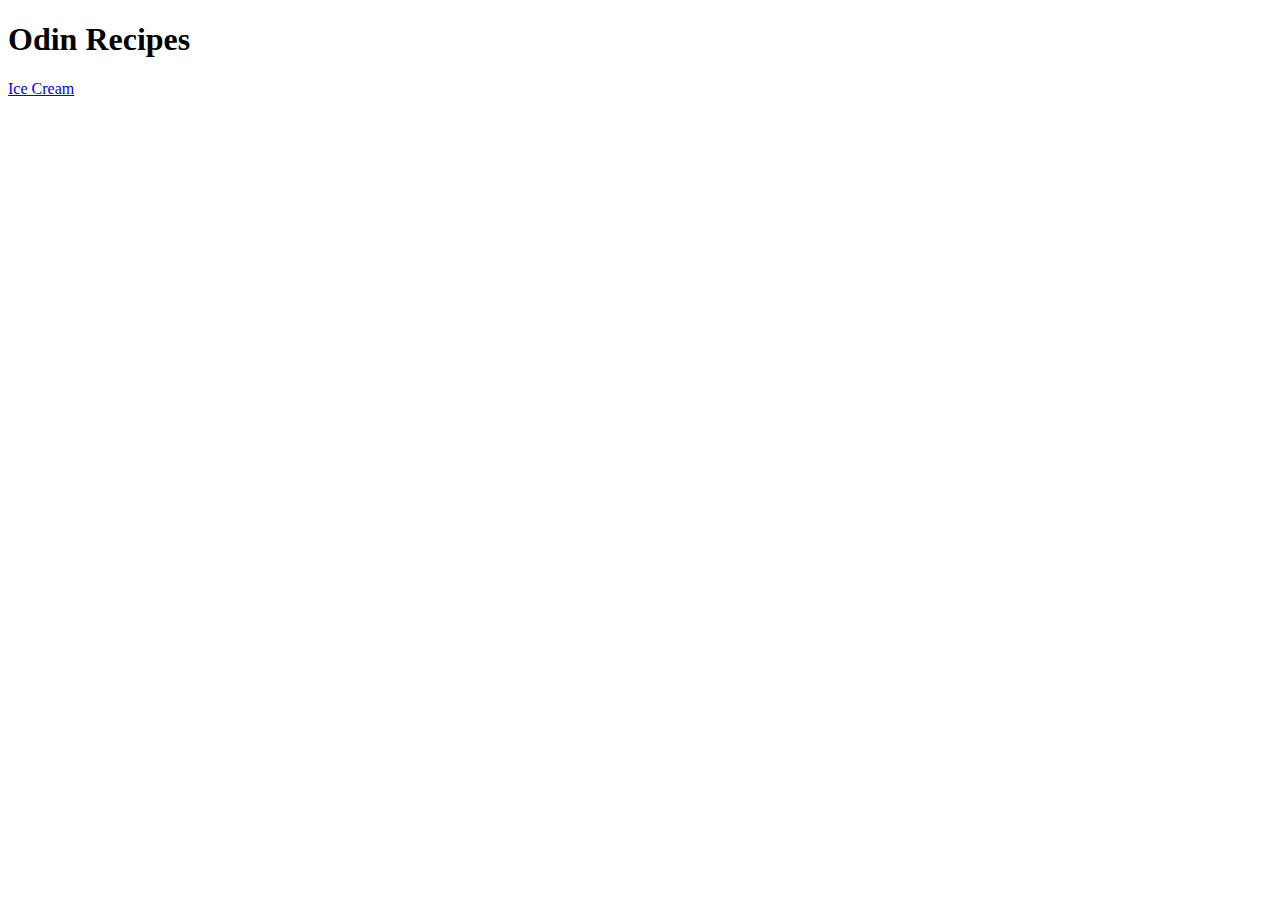
==== index.html @ 1d6c104f "finish ice cream page" ====
<!DOCTYPE html>

<html lang="en">
    <head>
        <title>Recipes</title>
        <meta charset="utf-8">
    </head>

    <body>
       <h1>Odin Recipes</h1>

       <a href="recipes/ice_cream.html">Ice Cream</a>

    </body>
</html>
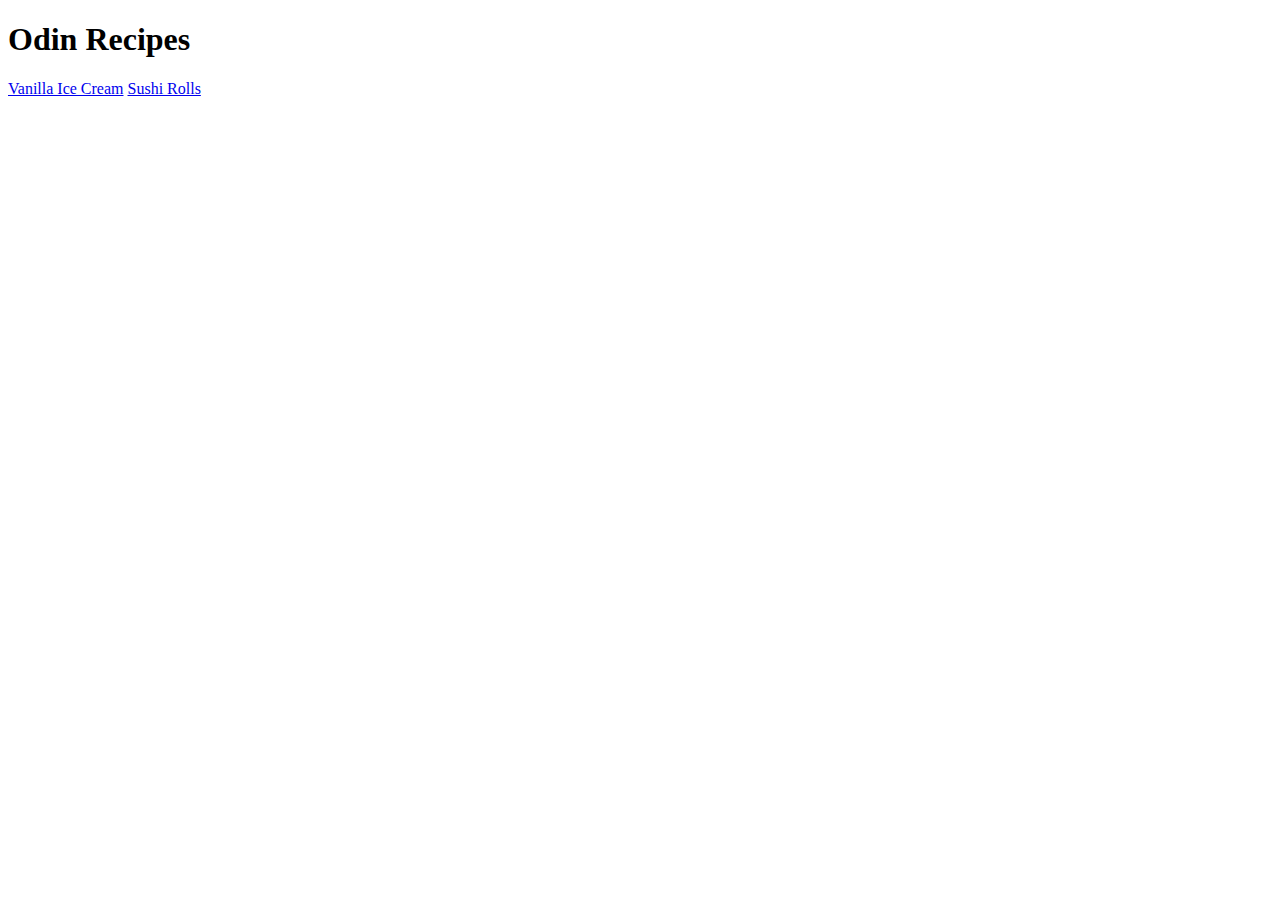
==== commit 6356b070: "add sushi recipe, change ice cream to vanilla ice cream" ====
--- a/index.html
+++ b/index.html
@@ -9,7 +9,8 @@
     <body>
        <h1>Odin Recipes</h1>
 
-       <a href="recipes/ice_cream.html">Ice Cream</a>
+       <a href="recipes/ice_cream.html">Vanilla Ice Cream</a>
+       <a href="recipes/sushi.html">Sushi Rolls</a>
 
     </body>
 </html>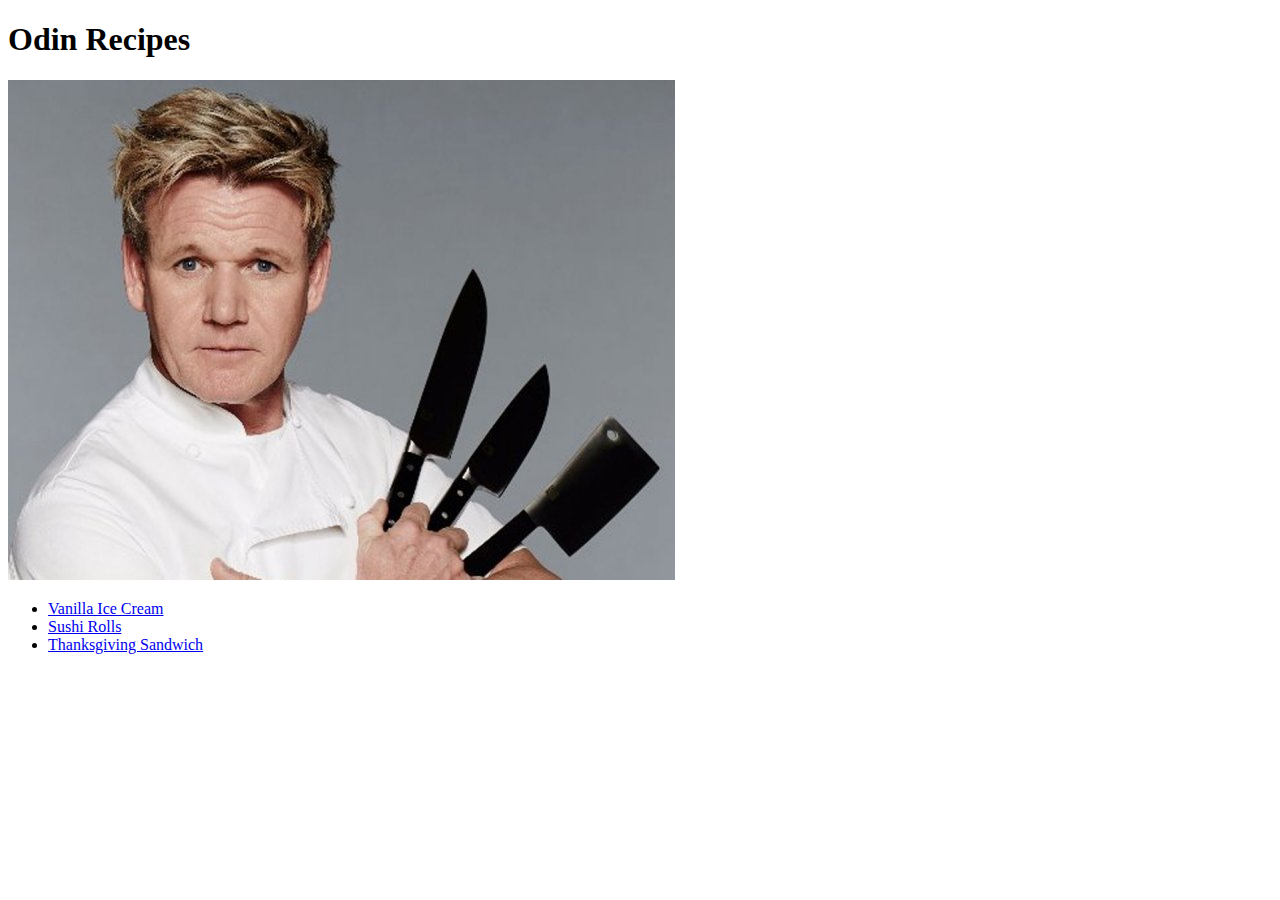
==== commit 971e0606: "add sandwich, home button and home picture" ====
--- a/index.html
+++ b/index.html
@@ -9,8 +9,14 @@
     <body>
        <h1>Odin Recipes</h1>
 
-       <a href="recipes/ice_cream.html">Vanilla Ice Cream</a>
-       <a href="recipes/sushi.html">Sushi Rolls</a>
+       <img src="recipes/img/gordon.jpg" alt="gordon ramsay">
+
+       <ul>
+           <li><a href="recipes/ice_cream.html">Vanilla Ice Cream</a></li>
+           <li><a href="recipes/sushi.html">Sushi Rolls</a></li>
+           <li><a href="recipes/sandwich.html">Thanksgiving Sandwich</a></li>
+       </ul>
+       
 
     </body>
 </html>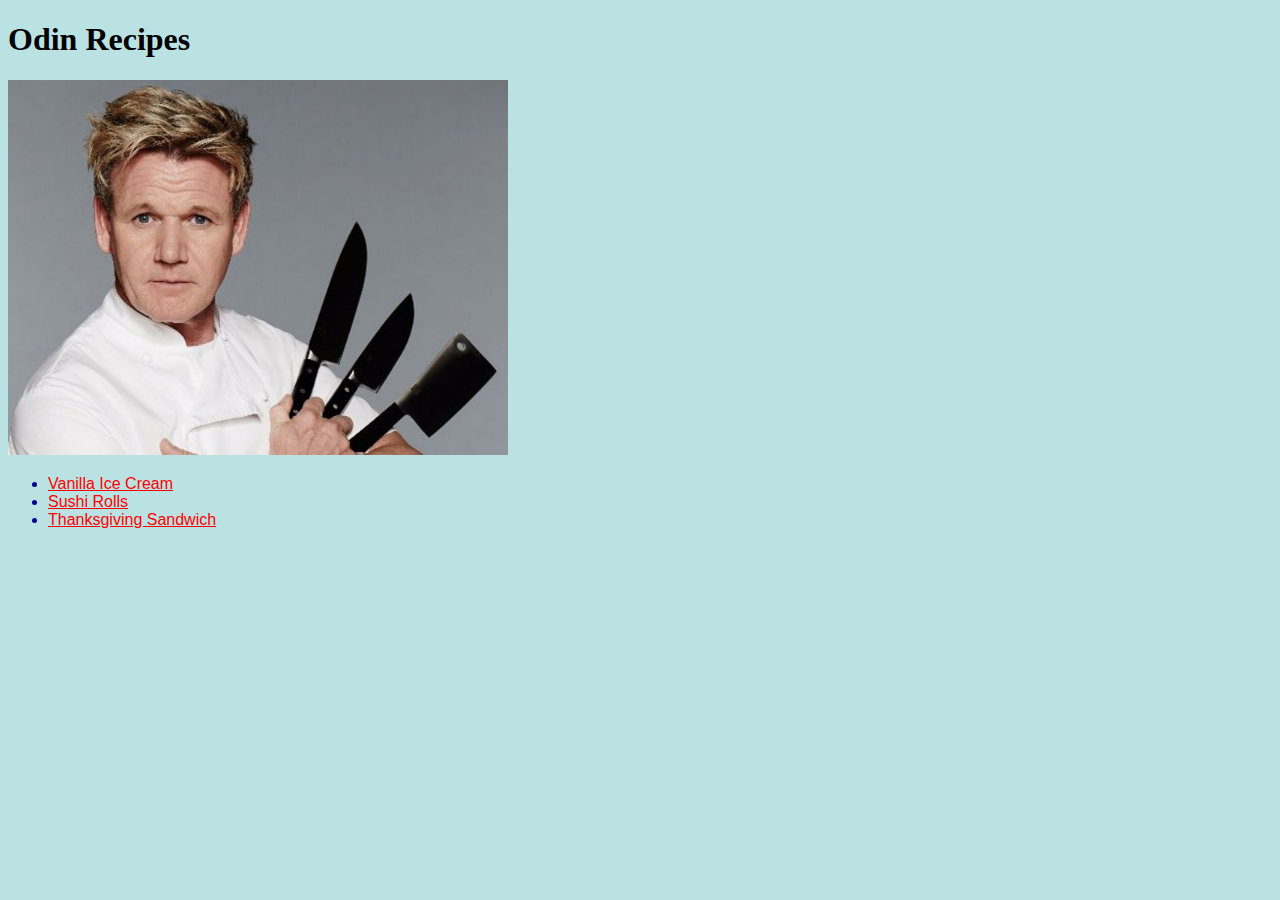
==== commit 4013dcf8: "add styles" ====
--- a/index.html
+++ b/index.html
@@ -4,12 +4,13 @@
     <head>
         <title>Recipes</title>
         <meta charset="utf-8">
+        <link rel="stylesheet" href="styles.css">
     </head>
 
     <body>
        <h1>Odin Recipes</h1>
 
-       <img src="recipes/img/gordon.jpg" alt="gordon ramsay">
+       <img src="recipes/img/gordon.jpg" alt="gordon ramsay" class="img">
 
        <ul>
            <li><a href="recipes/ice_cream.html">Vanilla Ice Cream</a></li>
--- a/styles.css
+++ b/styles.css
@@ -0,0 +1,31 @@
+img {
+    width: 500px;
+    height: auto;
+}
+
+* {
+    background-color: rgb(187, 226, 226);
+}
+
+ul,
+ol {
+    color: darkblue;
+    font-family: Helvetica, Arial, sans-serif;
+}
+
+a {
+    color: rgb(255, 0, 0);
+}
+
+#ice-cream {
+    width: 400px;
+    height: auto;
+}
+
+.title {
+    font-family: "Times New Roman", Georgia, serif;
+}
+
+p {
+    font-family: Arial, Helvetica, sans-serif;
+}